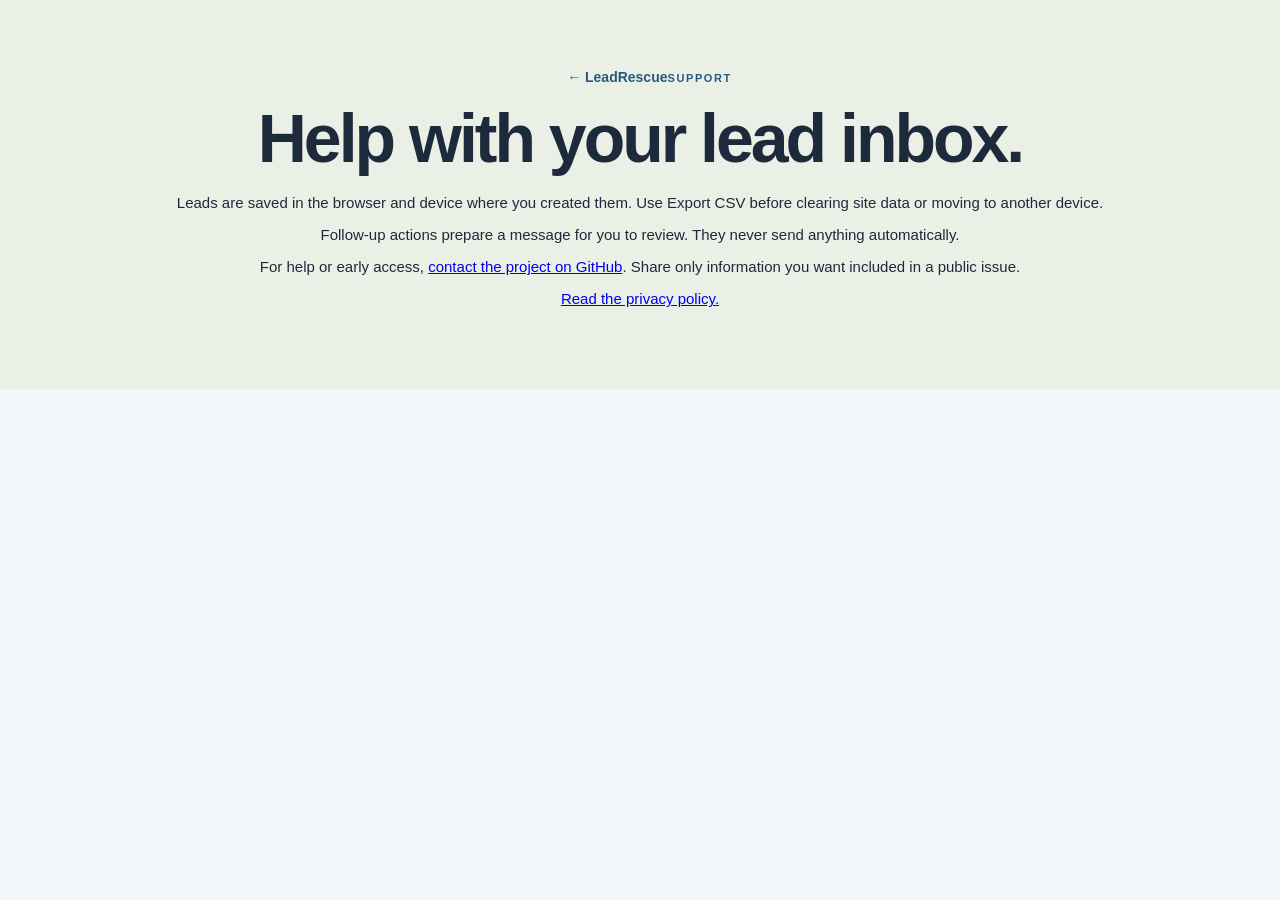
==== support.html @ c57a817a "Add installable offline PWA support" ====
<!doctype html><html lang="en"><head><meta charset="utf-8"><meta name="viewport" content="width=device-width,initial-scale=1"><meta name="theme-color" content="#7478c9"><title>Support — LeadRescue</title><link rel="stylesheet" href="style.css"></head><body><main class="section intro"><a class="text-link" href="./">← LeadRescue</a><span class="eyebrow">SUPPORT</span><h1>Help with your lead inbox.</h1><p>Leads are saved in the browser and device where you created them. Use Export CSV before clearing site data or moving to another device.</p><p>Follow-up actions prepare a message for you to review. They never send anything automatically.</p><p>For help or early access, <a href="https://github.com/marksheininwork-netizen/leadrescue/issues/new?title=LeadRescue%20support">contact the project on GitHub</a>. Share only information you want included in a public issue.</p><p><a href="privacy.html">Read the privacy policy.</a></p></main></body></html>
---- style.css ----
:root{--ink:#1d2a3b;--muted:#718096;--paper:#f4f7fa;--green:#285982;--lime:#cdeaf7;--line:#dce5eb;--white:#fff;--amber:#d89a32;--blue:#7697c3}*{box-sizing:border-box}html{scroll-behavior:smooth}body{margin:0;background:var(--paper);color:var(--ink);font:15px 'DM Sans',sans-serif}h1,h2,.brand,.hero-total{font-family:Manrope,sans-serif}.topbar{height:76px;padding:0 max(calc((100vw - 1120px)/2),24px);display:flex;align-items:center;gap:34px;border-bottom:1px solid var(--line);background:#f9faf6}.brand{font-size:17px;font-weight:800;text-decoration:none;color:var(--ink);margin-right:auto}.brand-mark{display:inline-grid;place-items:center;background:var(--lime);width:28px;height:28px;border-radius:8px;margin-right:8px;color:var(--green)}.nav-link,.text-link{color:var(--green);text-decoration:none;font-weight:700}.button{display:inline-flex;align-items:center;justify-content:center;gap:12px;border:0;border-radius:9px;background:var(--green);color:white;text-decoration:none;padding:14px 19px;font:700 14px 'DM Sans';cursor:pointer;transition:transform .15s,background .15s}.button:hover{background:#174a34;transform:translateY(-1px)}.button-small{padding:11px 15px;font-size:13px}.button-ghost{background:transparent;color:var(--green);border:1px solid #b8c8ba}.button-ghost:hover{background:#e9eee5;color:var(--green)}.hero{max-width:1120px;margin:auto;padding:86px 24px 78px;display:grid;grid-template-columns:1.05fr .95fr;align-items:center;gap:70px}.eyebrow{font-size:11px;letter-spacing:1.6px;font-weight:800;color:var(--green)}h1{font-size:clamp(43px,5.4vw,68px);line-height:1.08;letter-spacing:-3px;margin:17px 0 19px}h1 em{font-style:normal;color:var(--green)}.hero-copy>p{max-width:490px;font-size:17px;line-height:1.7;color:#59675d;margin:0 0 24px}.text-link{display:inline-block;margin:0 0 0 19px;font-size:14px}.quiet{display:block;color:var(--muted);font-size:12px;margin-top:15px}.hero-card{background:#fff;border:1px solid #e6e9df;border-radius:18px;padding:29px 32px;box-shadow:0 22px 60px #314a3112;max-width:440px;width:100%;justify-self:center}.card-top,.mini-row{display:flex;justify-content:space-between;align-items:center}.card-top{font-size:11px;letter-spacing:1.3px;font-weight:800;color:var(--muted)}.live-dot{color:var(--green)}.live-dot:before{content:"";display:inline-block;background:#79b484;width:6px;height:6px;border-radius:50%;margin:0 7px 1px 0}.hero-total{font-size:52px;letter-spacing:-2px;font-weight:800;margin:27px 0 29px}.hero-total small{display:block;font:13px 'DM Sans';letter-spacing:0;color:var(--muted);margin-top:4px}.mini-row{padding:13px 0;border-top:1px solid #eef0ea;color:#445349}.mini-row b{color:var(--ink)}.dot{display:inline-block;width:7px;height:7px;border-radius:50%;margin-right:8px}.amber{background:var(--amber)}.blue{background:var(--blue)}.meter{height:6px;background:#e9efe7;border-radius:5px;margin:15px 0 0}.meter span{display:block;width:35%;height:100%;background:var(--lime);border-radius:5px}.section{padding:68px 24px}.intro{text-align:center;background:#eaf0e6}.intro h2,.workspace h2,.closing h2{font-size:36px;line-height:1.18;letter-spacing:-1.5px}.intro h2{margin:14px 0 45px}.features{max-width:1050px;margin:auto;display:grid;grid-template-columns:repeat(3,1fr);gap:26px;text-align:left}.features article{border-top:1px solid #bdcbbd;padding-top:18px}.features b{font-size:14px}.features p{font-size:14px;line-height:1.65;color:var(--muted);max-width:280px}.workspace{max-width:1120px;margin:auto;padding:78px 24px 96px}.workspace-heading{display:flex;align-items:end;justify-content:space-between;margin-bottom:28px}.workspace h2{margin:9px 0 0}.toolbar{display:flex;gap:10px}.stats{display:grid;grid-template-columns:repeat(3,1fr);gap:14px;margin-bottom:20px}.stat{padding:18px 20px;border:1px solid var(--line);background:white;border-radius:12px}.stat label{display:block;color:var(--muted);font-size:12px}.stat strong{font:800 26px Manrope;display:block;margin-top:7px}.form-card{display:grid;grid-template-columns:repeat(4,1fr);gap:14px;padding:20px;background:white;border:1px solid var(--line);border-radius:12px;margin-bottom:16px}.form-card label{font-size:12px;font-weight:700;color:#59675d}.form-card input{display:block;width:100%;height:41px;border:1px solid var(--line);border-radius:7px;padding:0 10px;margin-top:6px;font:14px 'DM Sans'}.form-card .wide{grid-column:span 2}.form-card .button{align-self:end;height:41px}.hidden{display:none!important}.table-wrap{overflow:auto;border:1px solid var(--line);border-radius:12px;background:white}table{width:100%;border-collapse:collapse;min-width:720px}th{text-align:left;padding:15px 17px;font-size:10px;letter-spacing:1px;color:var(--muted);border-bottom:1px solid var(--line)}td{padding:16px 17px;border-bottom:1px solid #edf0e9;font-size:13px}tr:last-child td{border-bottom:0}.client-name{font-weight:700}.invoice-number{font-size:11px;color:var(--muted);margin-top:4px}.pill{padding:6px 9px;border-radius:20px;background:#fff2d9;color:#906316;font-weight:700;font-size:11px}.pill.paid{background:#e3f1e5;color:#36704a}.pill.due{background:#e8eef8;color:#4e6890}.row-actions{display:flex;gap:7px;white-space:nowrap}.row-actions button{border:0;background:none;color:var(--green);font:700 12px 'DM Sans';cursor:pointer;padding:5px}.empty{text-align:center;padding:38px;color:var(--muted)}.closing{background:var(--green);color:white;padding:58px max(calc((100vw - 1070px)/2),24px);display:flex;align-items:center;justify-content:space-between}.closing .eyebrow{color:var(--lime)}.closing h2{margin:12px 0 0}.button-light{background:var(--lime);color:var(--ink)}.button-light:hover{background:#c8e459;color:var(--ink)}footer{padding:22px 24px;display:flex;justify-content:space-between;gap:16px;max-width:1120px;margin:auto;color:var(--muted);font-size:11px}#toast{position:fixed;bottom:24px;left:50%;transform:translateX(-50%);background:#17291e;color:#fff;padding:12px 18px;border-radius:8px;opacity:0;transition:opacity .2s;pointer-events:none}#toast.show{opacity:1}@media(max-width:760px){.topbar{gap:13px;height:66px}.nav-link{display:none}.hero{grid-template-columns:1fr;gap:38px;padding-top:60px}.hero-card{justify-self:start}.features,.stats{grid-template-columns:1fr}.features{gap:18px}.workspace-heading{align-items:start;gap:18px;flex-direction:column}.form-card{grid-template-columns:1fr 1fr}.closing{gap:20px;align-items:start;flex-direction:column}.intro h2,.workspace h2,.closing h2{font-size:30px}footer{flex-direction:column}.text-link{margin-left:10px}}

.filters{display:flex;align-items:end;gap:14px;margin:0 0 18px}.filters label{display:block;color:var(--muted);font-size:12px;font-weight:700}.filters input,.filters select{display:block;min-width:200px;height:42px;border:1px solid var(--line);border-radius:8px;background:white;padding:0 11px;margin-top:6px;font:14px "DM Sans",sans-serif;color:var(--ink)}.filters select{min-width:150px}.filters input:focus,.filters select:focus,.form-card input:focus,.form-card textarea:focus,.form-card select:focus{outline:3px solid var(--lime);outline-offset:1px}.filter-note{font-size:12px;color:var(--muted);padding-bottom:12px}.due-note{display:block;font-size:11px;color:var(--muted);margin-top:4px}.row-actions{flex-wrap:wrap}.row-actions button:last-child{color:#8a4d44}.row-actions select{border:1px solid var(--line);border-radius:6px;background:white;padding:4px;color:var(--ink);font:12px "DM Sans",sans-serif}.form-card select{display:block;width:100%;height:41px;border:1px solid var(--line);border-radius:7px;padding:0 10px;margin-top:6px;font:14px "DM Sans",sans-serif;background:#fff}.lead-snippet{border-top:1px solid #eef0ea;margin-top:14px;padding-top:16px;display:flex;align-items:center;gap:11px}.lead-snippet .avatar{display:grid;place-items:center;width:34px;height:34px;border-radius:50%;background:#e6f2f7;color:var(--green);font-weight:800;font-size:11px}.lead-snippet b,.lead-snippet small{display:block}.lead-snippet b{font-size:12px}.lead-snippet small{font-size:10px;color:var(--muted);margin-top:3px}.lead-snippet .next{margin-left:auto;font-size:9px;letter-spacing:1px;font-weight:800;color:var(--green)}@media(max-width:760px){.filters{align-items:stretch;flex-direction:column}.filters input,.filters select{width:100%}.filter-note{padding:0}}
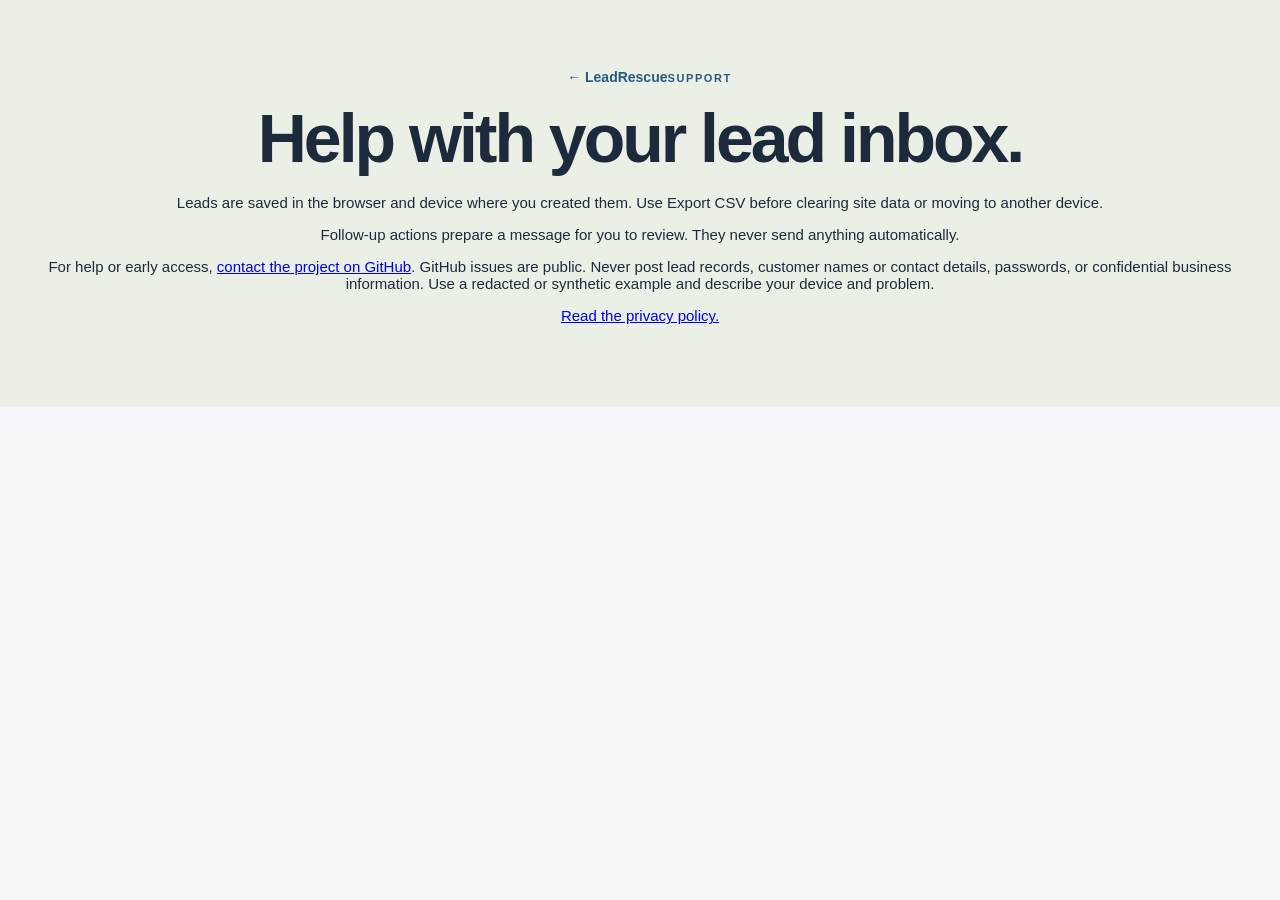
==== commit 9fb5de68: "Protect lead details on support page" ====
--- a/support.html
+++ b/support.html
@@ -1 +1 @@
-<!doctype html><html lang="en"><head><meta charset="utf-8"><meta name="viewport" content="width=device-width,initial-scale=1"><meta name="theme-color" content="#7478c9"><title>Support — LeadRescue</title><link rel="stylesheet" href="style.css"></head><body><main class="section intro"><a class="text-link" href="./">← LeadRescue</a><span class="eyebrow">SUPPORT</span><h1>Help with your lead inbox.</h1><p>Leads are saved in the browser and device where you created them. Use Export CSV before clearing site data or moving to another device.</p><p>Follow-up actions prepare a message for you to review. They never send anything automatically.</p><p>For help or early access, <a href="https://github.com/marksheininwork-netizen/leadrescue/issues/new?title=LeadRescue%20support">contact the project on GitHub</a>. Share only information you want included in a public issue.</p><p><a href="privacy.html">Read the privacy policy.</a></p></main></body></html>
+<!doctype html><html lang="en"><head><meta charset="utf-8"><meta name="viewport" content="width=device-width,initial-scale=1"><meta name="theme-color" content="#7478c9"><title>Support — LeadRescue</title><link rel="stylesheet" href="style.css"></head><body><main class="section intro"><a class="text-link" href="./">← LeadRescue</a><span class="eyebrow">SUPPORT</span><h1>Help with your lead inbox.</h1><p>Leads are saved in the browser and device where you created them. Use Export CSV before clearing site data or moving to another device.</p><p>Follow-up actions prepare a message for you to review. They never send anything automatically.</p><p>For help or early access, <a href="https://github.com/marksheininwork-netizen/leadrescue/issues/new?title=LeadRescue%20support">contact the project on GitHub</a>. GitHub issues are public. Never post lead records, customer names or contact details, passwords, or confidential business information. Use a redacted or synthetic example and describe your device and problem.</p><p><a href="privacy.html">Read the privacy policy.</a></p></main></body></html>
--- a/style.css
+++ b/style.css
@@ -1,3 +1,11 @@
 :root{--ink:#1d2a3b;--muted:#718096;--paper:#f4f7fa;--green:#285982;--lime:#cdeaf7;--line:#dce5eb;--white:#fff;--amber:#d89a32;--blue:#7697c3}*{box-sizing:border-box}html{scroll-behavior:smooth}body{margin:0;background:var(--paper);color:var(--ink);font:15px 'DM Sans',sans-serif}h1,h2,.brand,.hero-total{font-family:Manrope,sans-serif}.topbar{height:76px;padding:0 max(calc((100vw - 1120px)/2),24px);display:flex;align-items:center;gap:34px;border-bottom:1px solid var(--line);background:#f9faf6}.brand{font-size:17px;font-weight:800;text-decoration:none;color:var(--ink);margin-right:auto}.brand-mark{display:inline-grid;place-items:center;background:var(--lime);width:28px;height:28px;border-radius:8px;margin-right:8px;color:var(--green)}.nav-link,.text-link{color:var(--green);text-decoration:none;font-weight:700}.button{display:inline-flex;align-items:center;justify-content:center;gap:12px;border:0;border-radius:9px;background:var(--green);color:white;text-decoration:none;padding:14px 19px;font:700 14px 'DM Sans';cursor:pointer;transition:transform .15s,background .15s}.button:hover{background:#174a34;transform:translateY(-1px)}.button-small{padding:11px 15px;font-size:13px}.button-ghost{background:transparent;color:var(--green);border:1px solid #b8c8ba}.button-ghost:hover{background:#e9eee5;color:var(--green)}.hero{max-width:1120px;margin:auto;padding:86px 24px 78px;display:grid;grid-template-columns:1.05fr .95fr;align-items:center;gap:70px}.eyebrow{font-size:11px;letter-spacing:1.6px;font-weight:800;color:var(--green)}h1{font-size:clamp(43px,5.4vw,68px);line-height:1.08;letter-spacing:-3px;margin:17px 0 19px}h1 em{font-style:normal;color:var(--green)}.hero-copy>p{max-width:490px;font-size:17px;line-height:1.7;color:#59675d;margin:0 0 24px}.text-link{display:inline-block;margin:0 0 0 19px;font-size:14px}.quiet{display:block;color:var(--muted);font-size:12px;margin-top:15px}.hero-card{background:#fff;border:1px solid #e6e9df;border-radius:18px;padding:29px 32px;box-shadow:0 22px 60px #314a3112;max-width:440px;width:100%;justify-self:center}.card-top,.mini-row{display:flex;justify-content:space-between;align-items:center}.card-top{font-size:11px;letter-spacing:1.3px;font-weight:800;color:var(--muted)}.live-dot{color:var(--green)}.live-dot:before{content:"";display:inline-block;background:#79b484;width:6px;height:6px;border-radius:50%;margin:0 7px 1px 0}.hero-total{font-size:52px;letter-spacing:-2px;font-weight:800;margin:27px 0 29px}.hero-total small{display:block;font:13px 'DM Sans';letter-spacing:0;color:var(--muted);margin-top:4px}.mini-row{padding:13px 0;border-top:1px solid #eef0ea;color:#445349}.mini-row b{color:var(--ink)}.dot{display:inline-block;width:7px;height:7px;border-radius:50%;margin-right:8px}.amber{background:var(--amber)}.blue{background:var(--blue)}.meter{height:6px;background:#e9efe7;border-radius:5px;margin:15px 0 0}.meter span{display:block;width:35%;height:100%;background:var(--lime);border-radius:5px}.section{padding:68px 24px}.intro{text-align:center;background:#eaf0e6}.intro h2,.workspace h2,.closing h2{font-size:36px;line-height:1.18;letter-spacing:-1.5px}.intro h2{margin:14px 0 45px}.features{max-width:1050px;margin:auto;display:grid;grid-template-columns:repeat(3,1fr);gap:26px;text-align:left}.features article{border-top:1px solid #bdcbbd;padding-top:18px}.features b{font-size:14px}.features p{font-size:14px;line-height:1.65;color:var(--muted);max-width:280px}.workspace{max-width:1120px;margin:auto;padding:78px 24px 96px}.workspace-heading{display:flex;align-items:end;justify-content:space-between;margin-bottom:28px}.workspace h2{margin:9px 0 0}.toolbar{display:flex;gap:10px}.stats{display:grid;grid-template-columns:repeat(3,1fr);gap:14px;margin-bottom:20px}.stat{padding:18px 20px;border:1px solid var(--line);background:white;border-radius:12px}.stat label{display:block;color:var(--muted);font-size:12px}.stat strong{font:800 26px Manrope;display:block;margin-top:7px}.form-card{display:grid;grid-template-columns:repeat(4,1fr);gap:14px;padding:20px;background:white;border:1px solid var(--line);border-radius:12px;margin-bottom:16px}.form-card label{font-size:12px;font-weight:700;color:#59675d}.form-card input{display:block;width:100%;height:41px;border:1px solid var(--line);border-radius:7px;padding:0 10px;margin-top:6px;font:14px 'DM Sans'}.form-card .wide{grid-column:span 2}.form-card .button{align-self:end;height:41px}.hidden{display:none!important}.table-wrap{overflow:auto;border:1px solid var(--line);border-radius:12px;background:white}table{width:100%;border-collapse:collapse;min-width:720px}th{text-align:left;padding:15px 17px;font-size:10px;letter-spacing:1px;color:var(--muted);border-bottom:1px solid var(--line)}td{padding:16px 17px;border-bottom:1px solid #edf0e9;font-size:13px}tr:last-child td{border-bottom:0}.client-name{font-weight:700}.invoice-number{font-size:11px;color:var(--muted);margin-top:4px}.pill{padding:6px 9px;border-radius:20px;background:#fff2d9;color:#906316;font-weight:700;font-size:11px}.pill.paid{background:#e3f1e5;color:#36704a}.pill.due{background:#e8eef8;color:#4e6890}.row-actions{display:flex;gap:7px;white-space:nowrap}.row-actions button{border:0;background:none;color:var(--green);font:700 12px 'DM Sans';cursor:pointer;padding:5px}.empty{text-align:center;padding:38px;color:var(--muted)}.closing{background:var(--green);color:white;padding:58px max(calc((100vw - 1070px)/2),24px);display:flex;align-items:center;justify-content:space-between}.closing .eyebrow{color:var(--lime)}.closing h2{margin:12px 0 0}.button-light{background:var(--lime);color:var(--ink)}.button-light:hover{background:#c8e459;color:var(--ink)}footer{padding:22px 24px;display:flex;justify-content:space-between;gap:16px;max-width:1120px;margin:auto;color:var(--muted);font-size:11px}#toast{position:fixed;bottom:24px;left:50%;transform:translateX(-50%);background:#17291e;color:#fff;padding:12px 18px;border-radius:8px;opacity:0;transition:opacity .2s;pointer-events:none}#toast.show{opacity:1}@media(max-width:760px){.topbar{gap:13px;height:66px}.nav-link{display:none}.hero{grid-template-columns:1fr;gap:38px;padding-top:60px}.hero-card{justify-self:start}.features,.stats{grid-template-columns:1fr}.features{gap:18px}.workspace-heading{align-items:start;gap:18px;flex-direction:column}.form-card{grid-template-columns:1fr 1fr}.closing{gap:20px;align-items:start;flex-direction:column}.intro h2,.workspace h2,.closing h2{font-size:30px}footer{flex-direction:column}.text-link{margin-left:10px}}
 
-.filters{display:flex;align-items:end;gap:14px;margin:0 0 18px}.filters label{display:block;color:var(--muted);font-size:12px;font-weight:700}.filters input,.filters select{display:block;min-width:200px;height:42px;border:1px solid var(--line);border-radius:8px;background:white;padding:0 11px;margin-top:6px;font:14px "DM Sans",sans-serif;color:var(--ink)}.filters select{min-width:150px}.filters input:focus,.filters select:focus,.form-card input:focus,.form-card textarea:focus,.form-card select:focus{outline:3px solid var(--lime);outline-offset:1px}.filter-note{font-size:12px;color:var(--muted);padding-bottom:12px}.due-note{display:block;font-size:11px;color:var(--muted);margin-top:4px}.row-actions{flex-wrap:wrap}.row-actions button:last-child{color:#8a4d44}.row-actions select{border:1px solid var(--line);border-radius:6px;background:white;padding:4px;color:var(--ink);font:12px "DM Sans",sans-serif}.form-card select{display:block;width:100%;height:41px;border:1px solid var(--line);border-radius:7px;padding:0 10px;margin-top:6px;font:14px "DM Sans",sans-serif;background:#fff}.lead-snippet{border-top:1px solid #eef0ea;margin-top:14px;padding-top:16px;display:flex;align-items:center;gap:11px}.lead-snippet .avatar{display:grid;place-items:center;width:34px;height:34px;border-radius:50%;background:#e6f2f7;color:var(--green);font-weight:800;font-size:11px}.lead-snippet b,.lead-snippet small{display:block}.lead-snippet b{font-size:12px}.lead-snippet small{font-size:10px;color:var(--muted);margin-top:3px}.lead-snippet .next{margin-left:auto;font-size:9px;letter-spacing:1px;font-weight:800;color:var(--green)}@media(max-width:760px){.filters{align-items:stretch;flex-direction:column}.filters input,.filters select{width:100%}.filter-note{padding:0}}+.filters{display:flex;align-items:end;gap:14px;margin:0 0 18px}.filters label{display:block;color:var(--muted);font-size:12px;font-weight:700}.filters input,.filters select{display:block;min-width:200px;height:42px;border:1px solid var(--line);border-radius:8px;background:white;padding:0 11px;margin-top:6px;font:14px "DM Sans",sans-serif;color:var(--ink)}.filters select{min-width:150px}.filters input:focus,.filters select:focus,.form-card input:focus,.form-card textarea:focus,.form-card select:focus{outline:3px solid var(--lime);outline-offset:1px}.filter-note{font-size:12px;color:var(--muted);padding-bottom:12px}.due-note{display:block;font-size:11px;color:var(--muted);margin-top:4px}.row-actions{flex-wrap:wrap}.row-actions button:last-child{color:#8a4d44}.row-actions select{border:1px solid var(--line);border-radius:6px;background:white;padding:4px;color:var(--ink);font:12px "DM Sans",sans-serif}.form-card select{display:block;width:100%;height:41px;border:1px solid var(--line);border-radius:7px;padding:0 10px;margin-top:6px;font:14px "DM Sans",sans-serif;background:#fff}.lead-snippet{border-top:1px solid #eef0ea;margin-top:14px;padding-top:16px;display:flex;align-items:center;gap:11px}.lead-snippet .avatar{display:grid;place-items:center;width:34px;height:34px;border-radius:50%;background:#e6f2f7;color:var(--green);font-weight:800;font-size:11px}.lead-snippet b,.lead-snippet small{display:block}.lead-snippet b{font-size:12px}.lead-snippet small{font-size:10px;color:var(--muted);margin-top:3px}.lead-snippet .next{margin-left:auto;font-size:9px;letter-spacing:1px;font-weight:800;color:var(--green)}@media(max-width:760px){.filters{align-items:stretch;flex-direction:column}.filters input,.filters select{width:100%}.filter-note{padding:0}}
+.last-contact{display:block;font-size:10px;color:var(--muted);margin-top:4px}.row-actions button{white-space:nowrap}
+@media(max-width:760px){.toolbar{flex-wrap:wrap}.toolbar .button{padding:10px 12px;font-size:12px}}
+
+.stats{grid-template-columns:repeat(4,minmax(0,1fr))}@media(max-width:760px){.stats{grid-template-columns:repeat(2,minmax(0,1fr))}}.value-cell{font-weight:700;white-space:nowrap}
+
+.product-nav{position:sticky;top:0;z-index:5;display:flex;justify-content:center;gap:8px;padding:12px 18px;background:#f9faf6eF;border-bottom:1px solid var(--line);backdrop-filter:blur(12px)}.product-nav a{padding:9px 14px;border-radius:8px;color:var(--green);font-size:13px;font-weight:700;text-decoration:none}.product-nav a:hover,.product-nav a:focus-visible{background:#eaf0e6;outline:2px solid transparent}.feature-page{max-width:1120px;margin:24px auto 38px;padding:48px 24px;background:#fff;border:1px solid var(--line);border-radius:20px;scroll-margin-top:74px}.feature-heading{display:flex;justify-content:space-between;align-items:end;gap:20px;margin-bottom:25px}.feature-heading h2{font-size:32px;letter-spacing:-1.2px;margin:8px 0}.feature-heading p{max-width:620px;color:var(--muted);line-height:1.6;margin:0}.feature-search{width:min(290px,100%);height:44px;padding:0 12px;border:1px solid var(--line);border-radius:8px;font:14px 'DM Sans',sans-serif}.feature-table-wrap{overflow:auto;border:1px solid var(--line);border-radius:12px}.feature-table{width:100%;min-width:640px;border-collapse:collapse}.feature-table th,.feature-table td{padding:14px 16px;border-bottom:1px solid #edf0e9;text-align:left}.feature-table td small{display:block;color:var(--muted);margin-top:4px}.feature-action{color:var(--green);font-weight:700}.feature-empty{padding:30px;color:var(--muted);text-align:center}.feature-stats{display:grid;grid-template-columns:repeat(3,1fr);gap:14px;margin-bottom:16px}.feature-stat,.feature-card,.settings-card{background:#fbfcf8;border:1px solid var(--line);border-radius:12px;padding:18px}.feature-stat span,.feature-stat small{display:block;color:var(--muted);font-size:12px}.feature-stat strong{display:block;font:800 26px Manrope,sans-serif;margin:8px 0}.feature-grid{display:grid;grid-template-columns:repeat(2,1fr);gap:14px}.feature-card h3{margin:0 0 12px}.feature-line{display:flex;justify-content:space-between;gap:12px;border-bottom:1px solid #e9eee5;padding:11px 0;font-size:13px}.feature-line:last-child{border-bottom:0}.feature-line b{white-space:nowrap}.status-risk{color:#a25040}.settings-card{display:grid;grid-template-columns:repeat(2,minmax(0,1fr));gap:15px}.settings-card label{display:grid;gap:7px;color:#59675d;font-size:13px;font-weight:700}.settings-card input,.settings-card select{height:42px;border:1px solid var(--line);border-radius:8px;padding:0 11px;font:14px 'DM Sans',sans-serif;background:white;color:var(--ink)}.feature-note{align-self:center;color:var(--green);font-size:13px}@media(max-width:760px){.product-nav{justify-content:flex-start;overflow:auto}.product-nav a{white-space:nowrap;padding:9px 11px}.feature-page{margin:14px 12px 24px;padding:28px 17px}.feature-heading{align-items:stretch;flex-direction:column}.feature-stats,.feature-grid,.settings-card{grid-template-columns:1fr}}
+
+.feature-backup{margin-top:16px;padding:20px;background:#fff;border:1px solid #e4e7ef;border-radius:16px}.feature-backup h3{margin:0 0 5px}.feature-backup p{margin:0;color:#727c8e;font-size:13px;line-height:1.5}.feature-backup-actions{display:flex;align-items:center;gap:10px;flex-wrap:wrap;margin:15px 0 7px}.feature-backup-upload{display:inline-flex;align-items:center;gap:8px;cursor:pointer}.feature-backup-upload input{max-width:225px;font:inherit;font-size:12px}.feature-backup .feature-note{display:block;min-height:18px}
